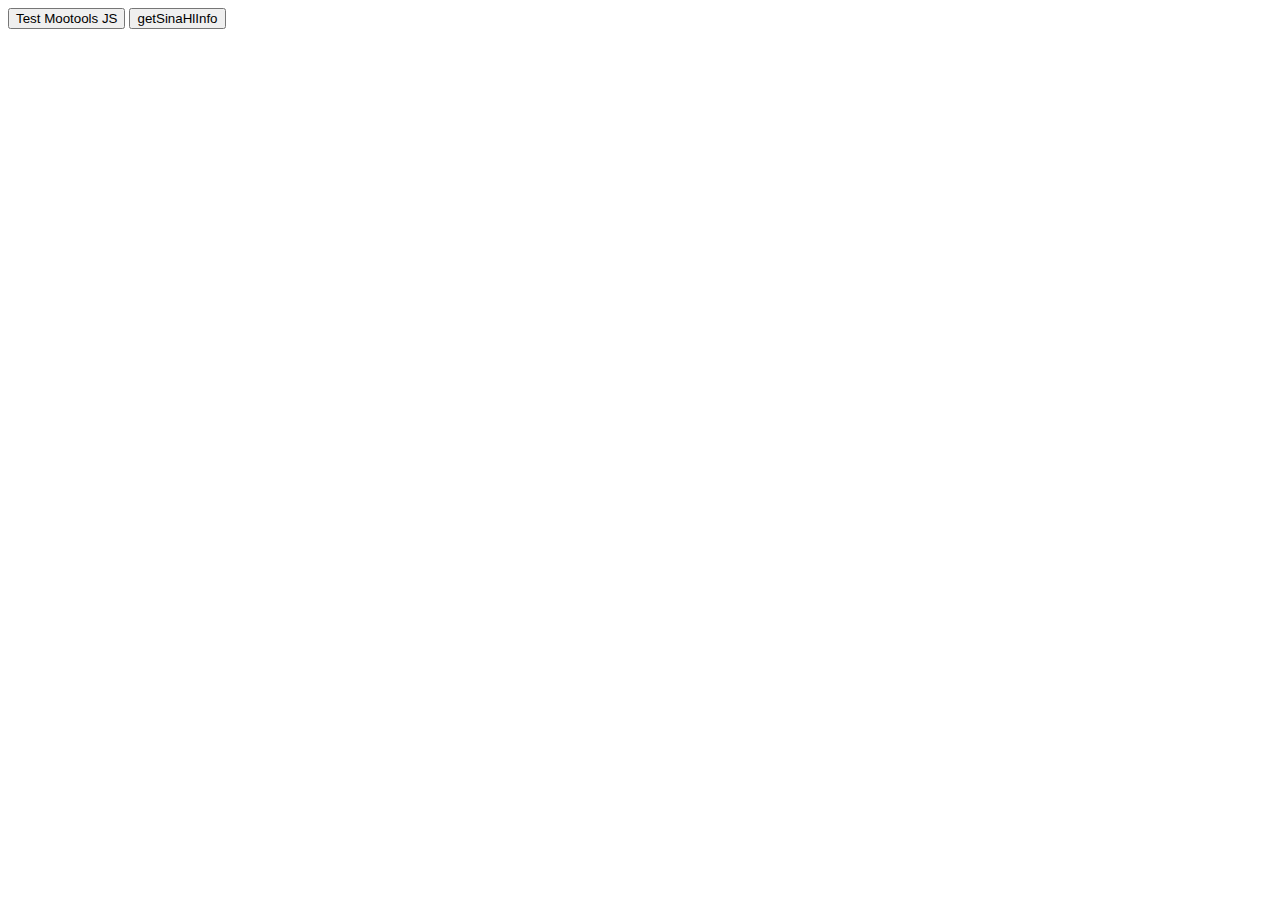
==== HuangDao/TestMootoolJs.html @ 4741f3f6 "Create new repository" ====
﻿<!DOCTYPE html>
<html xmlns="http://www.w3.org/1999/xhtml">
<head>
<meta http-equiv="Content-Type" content="text/html; charset=utf-8"/>
    <script src="jslib/mootools-core-1.4.5.js"></script>
    <title></title>
</head>
<body>
    <div id="divOutput"></div>
    <input type="button" value="Test Mootools JS" onclick="onclick_Go()"/>
    <input type="button" value="getSinaHlInfo" onclick="onclick_Go_getSinaHlInfo()" />

    <script type="text/javascript">
        function onclick_Go(){
            var request = new Request({
                url: "/HuangdaoWS.asmx/getWordAbstract",
                method: "post",
                data: JSON.encode({ word: "祭祀" }),
                headers: { "Content-Type": "application/json; charset=utf8" },
                onSuccess: function (responseText) {
                    var obj = JSON.decode(responseText);
                    $("divOutput").set("text", obj.d);
                },
                onFailure: function () {
                    $("divOutput").set("text", "request error");
                },
                onComplete: function () {
                    $("divOutput").set("text", "end request");
                }
            });

            request.send();

        }

        function onclick_Go_getSinaHlInfo() {
            getSinaHlInfo("2014", "3", "16");
        }

        function getSinaHlInfo(y, m, d) {
            var baseUrl = location.href;
            var i = baseUrl.lastIndexOf("/");
            baseUrl = baseUrl.substr(0, i);
            baseUrl = baseUrl + "/HuangdaoWS.asmx/getSinaHlInfo";

            var onSuccess_Handler = function (responseText) {
                var obj = JSON.decode(responseText);
                // $("lbDetail").set("text", obj.d);
            }

            var onFailure_Handler = function () {
                // $("lbDetail").set("text", "request error");
            }

            var onComplete_Handler = function () {
                // $("lbDetail").set("text", "end request");
            }

            var request = new Request({
                url: baseUrl,
                method: "post",
                data: JSON.encode({ year: y, month: m, day: d }),
                headers: { "Content-Type": "application/json; charset=utf8" },
                onSuccess: onSuccess_Handler,
                onFailure: onFailure_Handler,
                onComplete: onComplete_Handler
            });

            request.send();
        }
    </script>
</body>

</html>
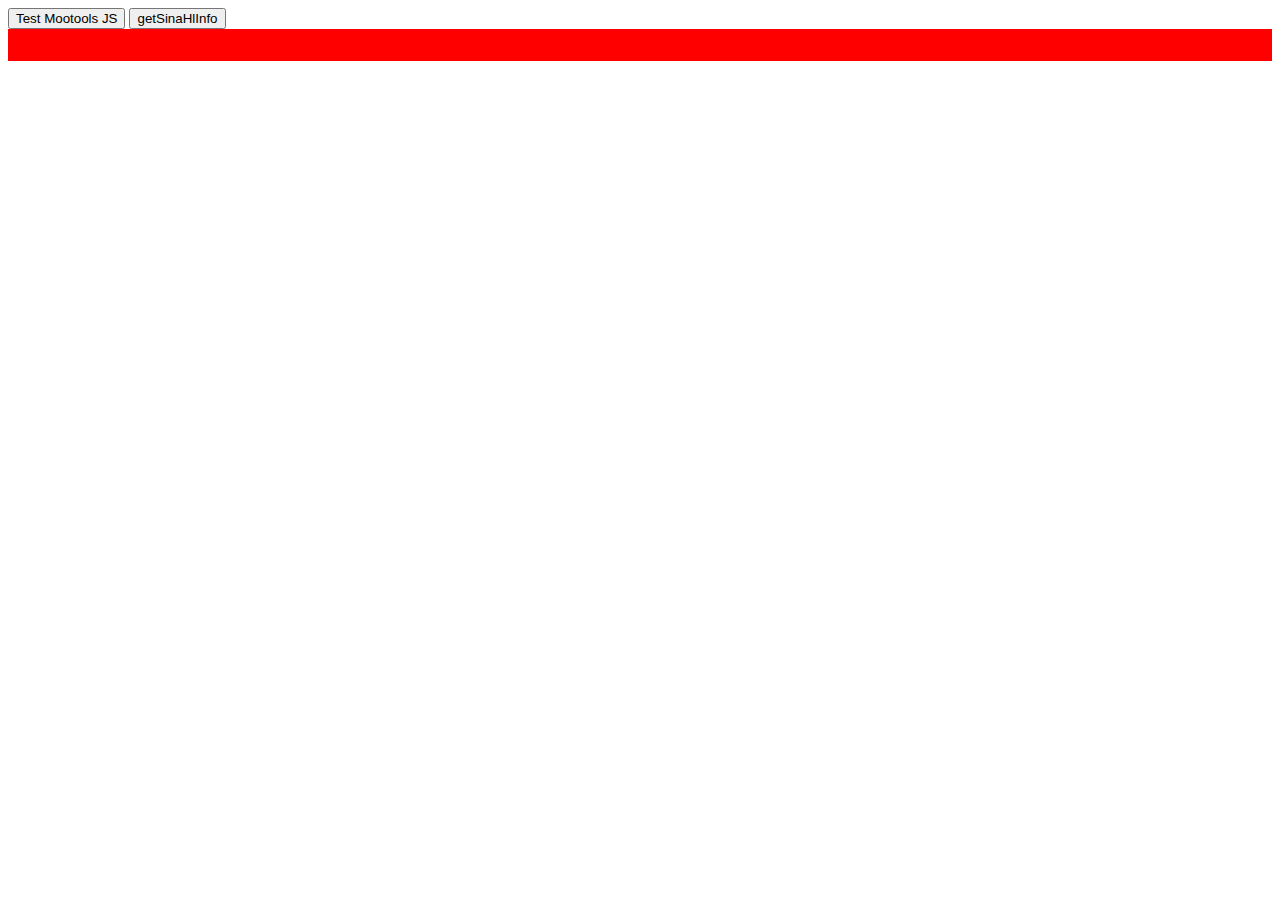
==== commit d2e19743: "Change the way to open and close DB connection avoid Fatal Error when executing an query with an con" ====
--- a/HuangDao/TestMootoolJs.html
+++ b/HuangDao/TestMootoolJs.html
@@ -4,11 +4,19 @@
 <meta http-equiv="Content-Type" content="text/html; charset=utf-8"/>
     <script src="jslib/mootools-core-1.4.5.js"></script>
     <title></title>
+    <style type="text/css">
+        #bottomNavToolbar{
+            background-color:red;
+            height:2em;
+        }
+
+    </style>
 </head>
 <body>
     <div id="divOutput"></div>
     <input type="button" value="Test Mootools JS" onclick="onclick_Go()"/>
     <input type="button" value="getSinaHlInfo" onclick="onclick_Go_getSinaHlInfo()" />
+    <div id="bottomNavToolbar"></div>
 
     <script type="text/javascript">
         function onclick_Go(){
@@ -68,6 +76,47 @@
 
             request.send();
         }
+
+        // 浮动工具栏
+        var $smartFloat = function (elements) {
+            var position = function (element) {
+                var top = element.getPosition().y,
+                pos = element.getStyle("position");
+                window.addEvent("scroll",
+                function () {
+                    var scrolls = this.getScroll().y;
+                    if (scrolls > top) {
+                        if (window.XMLHttpRequest) {
+                            element.setStyles({
+                                position: "fixed",
+                                top: 500
+                            });
+                        } else {
+                            element.setStyles({
+                                top: scrolls
+                            });
+                        }
+                    } else {
+                        element.setStyles({
+                            position: "absolute",
+                            top: top+100
+                        });
+                    }
+                });
+            };
+
+            if (typeof (elements) == "array") {
+                return elements.each(function (items) {
+                    position(items);
+                });
+            } else if (typeof (elements) == "element") {
+                position(elements);
+            }
+        };
+
+        //绑定 
+        $smartFloat($("bottomNavToolbar"));
+
     </script>
 </body>
 
